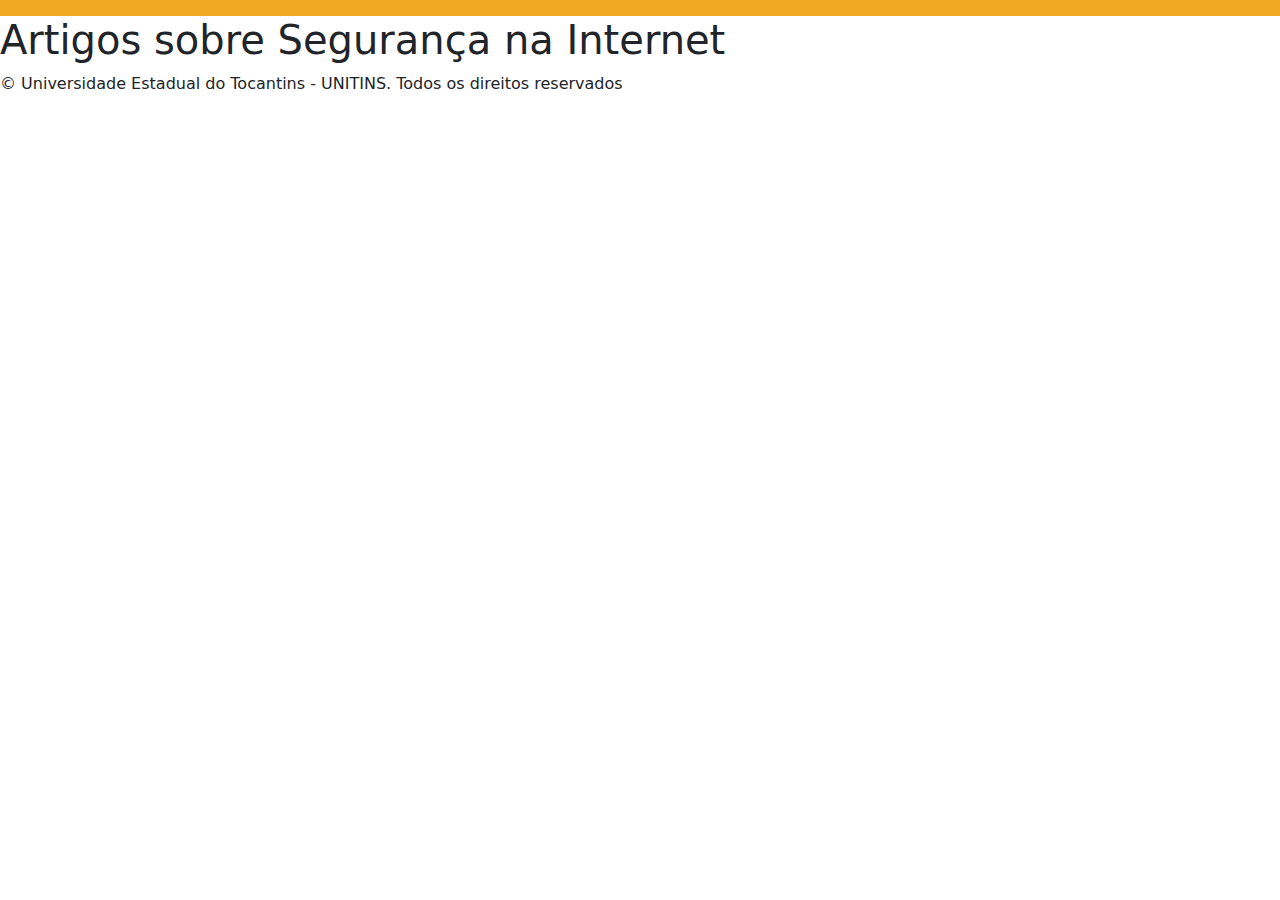
==== artigos.html @ 6585c542 "Adição de paginas artigos e cartazes" ====
<!DOCTYPE html>
<html lang="pt-BR">
<head>
    <meta charset="UTF-8">
    <meta name="viewport" content="width=device-width, initial-scale=1.0">
    <title>Artigos - Internet Segura</title>
    <link rel="stylesheet" href="/estilos/artigos.css">
    <link href="https://cdn.jsdelivr.net/npm/bootstrap@5.3.3/dist/css/bootstrap.min.css" rel="stylesheet">
    <script src="https://cdn.jsdelivr.net/npm/bootstrap@5.3.3/dist/js/bootstrap.bundle.min.js"></script>
</head>
<body>
    <!-- Mesma navbar do index.html -->
    <nav class="navbar navbar-expand-lg" style="background-color: #F2A922;">
        <!-- ... código da navbar ... -->
    </nav>

    <!-- Conteúdo específico da página de artigos -->
    <main>
        <h1>Artigos sobre Segurança na Internet</h1>
        <!-- Adicione aqui o conteúdo específico da página -->
    </main>

    <!-- Mesmo footer do index.html -->
    <footer>
        <p>&copy; Universidade Estadual do Tocantins - UNITINS. Todos os direitos reservados</p>
    </footer>
</body>
</html>
---- estilos/artigos.css ----
/* Estilos para a página de artigos */

/* Título principal */
.container h1 {
    color: #333;
    font-weight: bold;
    margin-bottom: 2rem;
    position: relative;
    padding-bottom: 10px;
}

.container h1::after {
    content: '';
    position: absolute;
    bottom: 0;
    left: 50%;
    transform: translateX(-50%);
    width: 100px;
    height: 3px;
    background-color: #F2A922;
}

/* Artigo card */
.article-card {
    background-color: #fff;
    border-radius: 8px;
    box-shadow: 0 4px 6px rgba(0,0,0,0.1);
    margin-bottom: 2rem;
    padding: 2rem;
    transition: all 0.3s ease;
}

.article-card:hover {
    transform: translateY(-5px);
    box-shadow: 0 6px 12px rgba(0,0,0,0.15);
}

.article-title {
    color: #333;
    font-size: 1.5rem;
    font-weight: 600;
    margin-bottom: 1rem;
}

.article-meta {
    color: #666;
    font-size: 0.9rem;
    margin-bottom: 1rem;
}

.article-preview {
    color: #444;
    line-height: 1.6;
    margin-bottom: 1.5rem;
}

/* Botão personalizado */
.btn-primary {
    background-color: #F2A922;
    border-color: #F2A922;
    padding: 0.5rem 1.5rem;
    font-weight: 500;
}

.btn-primary:hover {
    background-color: #d99116;
    border-color: #d99116;
}

/* Responsividade */
@media (max-width: 768px) {
    .article-card {
        padding: 1.5rem;
    }
    
    .article-title {
        font-size: 1.3rem;
    }
}
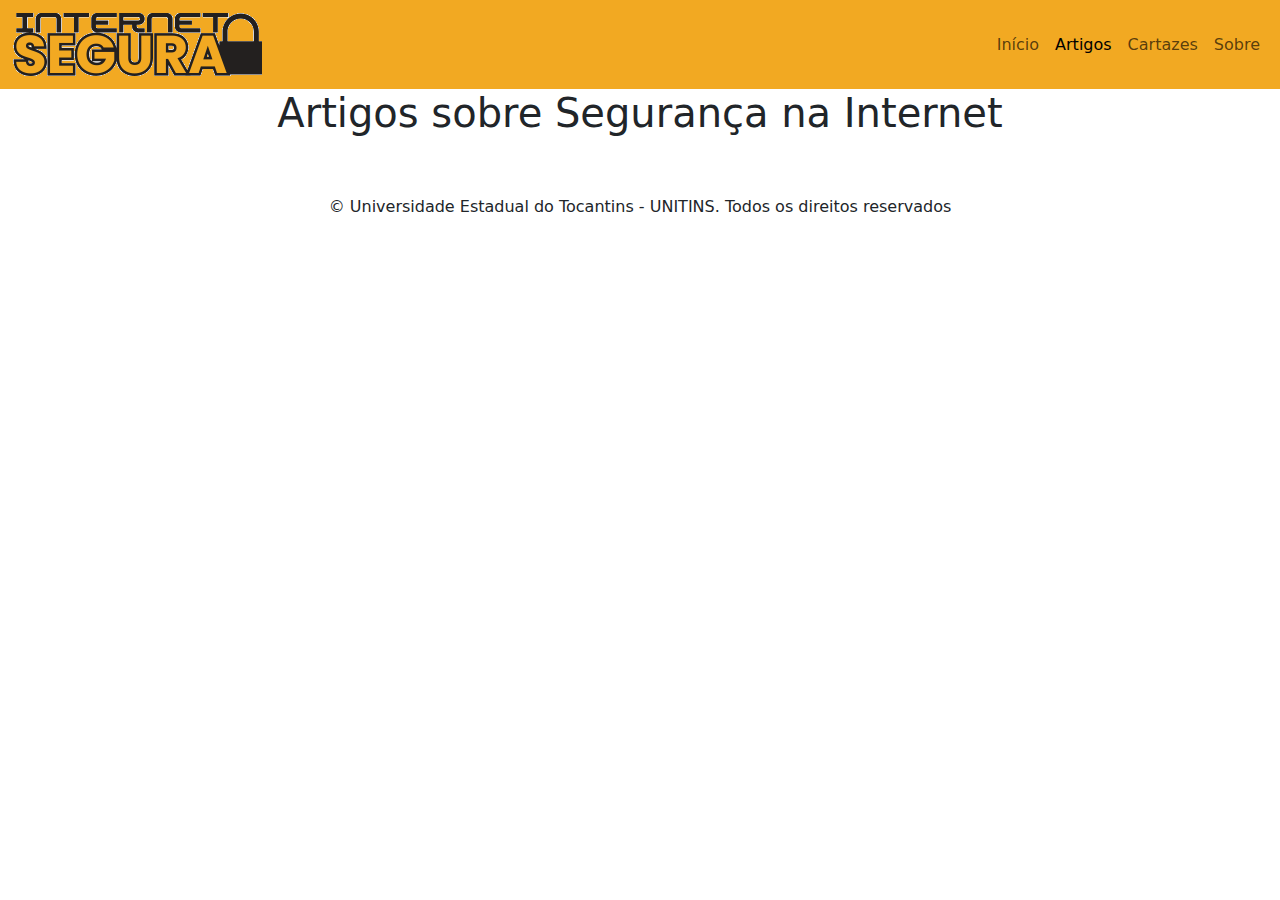
==== commit 59acbe00: "Organizando a estrtura do repositório" ====
--- a/artigos.html
+++ b/artigos.html
@@ -5,20 +5,40 @@
     <meta name="viewport" content="width=device-width, initial-scale=1.0">
     <title>Artigos - Internet Segura</title>
     <link rel="stylesheet" href="/estilos/artigos.css">
-    <link href="https://cdn.jsdelivr.net/npm/bootstrap@5.3.3/dist/css/bootstrap.min.css" rel="stylesheet">
-    <script src="https://cdn.jsdelivr.net/npm/bootstrap@5.3.3/dist/js/bootstrap.bundle.min.js"></script>
+    <link href="https://cdn.jsdelivr.net/npm/bootstrap@5.3.3/dist/css/bootstrap.min.css" rel="stylesheet" integrity="sha384-QWTKZyjpPEjISv5WaRU9OFeRpok6YctnYmDr5pNlyT2bRjXh0JMhjY6hW+ALEwIH" crossorigin="anonymous">
+    <script src="https://cdn.jsdelivr.net/npm/bootstrap@5.3.3/dist/js/bootstrap.bundle.min.js" integrity="sha384-YvpcrYf0tY3lHB60NNkmXc5s9fDVZLESaAA55NDzOxhy9GkcIdslK1eN7N6jIeHz" crossorigin="anonymous"></script>
 </head>
 <body>
-    <!-- Mesma navbar do index.html -->
-    <nav class="navbar navbar-expand-lg" style="background-color: #F2A922;">
-        <!-- ... código da navbar ... -->
+
+
+    <nav style="background-color:#F2A922;" class="navbar navbar-expand-lg ">
+      <div class="container-fluid">
+        <a class="navbar-brand" href="#"><img src="/components/images/INTERNET SEGURA (2) (1).png" alt=""></a>
+        <button class="navbar-toggler" type="button" data-bs-toggle="collapse" data-bs-target="#navbarNav" aria-controls="navbarNav" aria-expanded="false" aria-label="Toggle navigation">
+          <span class="navbar-toggler-icon"></span>
+        </button>
+        <div class="collapse navbar-collapse" id="navbarNav">
+          <ul class="navbar-nav ms-auto">
+            <li class="nav-item">
+              <a class="nav-link" href="index.html">Início</a>
+            </li>
+            <li class="nav-item">
+              <a class="nav-link active" aria-current="page" href="./artigos.html">Artigos</a>
+            </li>
+            <li class="nav-item">
+              <a class="nav-link" href="./cartazes.html">Cartazes</a>
+            </li>
+            <li class="nav-item">
+              <a class="nav-link" href="#">Sobre</a>
+            </li>
+          </ul>
+        </div>
+      </div>
     </nav>
 
-    <!-- Conteúdo específico da página de artigos -->
-    <main>
-        <h1>Artigos sobre Segurança na Internet</h1>
-        <!-- Adicione aqui o conteúdo específico da página -->
-    </main>
+    <div class="h1container">
+      <h1>Artigos sobre Segurança na Internet</h1>
+    </div>
 
     <!-- Mesmo footer do index.html -->
     <footer>
--- a/estilos/artigos.css
+++ b/estilos/artigos.css
@@ -1,79 +1,34 @@
 /* Estilos para a página de artigos */
-
-/* Título principal */
-.container h1 {
-    color: #333;
-    font-weight: bold;
-    margin-bottom: 2rem;
-    position: relative;
-    padding-bottom: 10px;
+* {
+    margin: 0;
+    padding: 0;
+    box-sizing: border-box;
 }
 
-.container h1::after {
-    content: '';
-    position: absolute;
-    bottom: 0;
-    left: 50%;
-    transform: translateX(-50%);
-    width: 100px;
-    height: 3px;
+/* navbar */
+.navbar {
+    width: 100%;
     background-color: #F2A922;
+    padding: 1rem 2rem;
 }
 
-/* Artigo card */
-.article-card {
-    background-color: #fff;
-    border-radius: 8px;
-    box-shadow: 0 4px 6px rgba(0,0,0,0.1);
-    margin-bottom: 2rem;
-    padding: 2rem;
-    transition: all 0.3s ease;
+.navbar .container-fluid {
+    max-width: 1536px;
+    margin: 0 auto;
 }
 
-.article-card:hover {
-    transform: translateY(-5px);
-    box-shadow: 0 6px 12px rgba(0,0,0,0.15);
+.h1container {
+    display: flex;
+    justify-content: center;
+    align-items: center;
+
 }
 
-.article-title {
-    color: #333;
-    font-size: 1.5rem;
-    font-weight: 600;
-    margin-bottom: 1rem;
-}
-
-.article-meta {
-    color: #666;
-    font-size: 0.9rem;
-    margin-bottom: 1rem;
-}
-
-.article-preview {
-    color: #444;
-    line-height: 1.6;
-    margin-bottom: 1.5rem;
-}
-
-/* Botão personalizado */
-.btn-primary {
-    background-color: #F2A922;
-    border-color: #F2A922;
-    padding: 0.5rem 1.5rem;
-    font-weight: 500;
-}
-
-.btn-primary:hover {
-    background-color: #d99116;
-    border-color: #d99116;
-}
-
-/* Responsividade */
-@media (max-width: 768px) {
-    .article-card {
-        padding: 1.5rem;
-    }
-    
-    .article-title {
-        font-size: 1.3rem;
-    }
-} +/* 🔹 Rodapé */
+footer {
+    display: flex;
+    align-items: center;
+    justify-content: center;
+    margin: 30px;
+    padding: 20px;
+}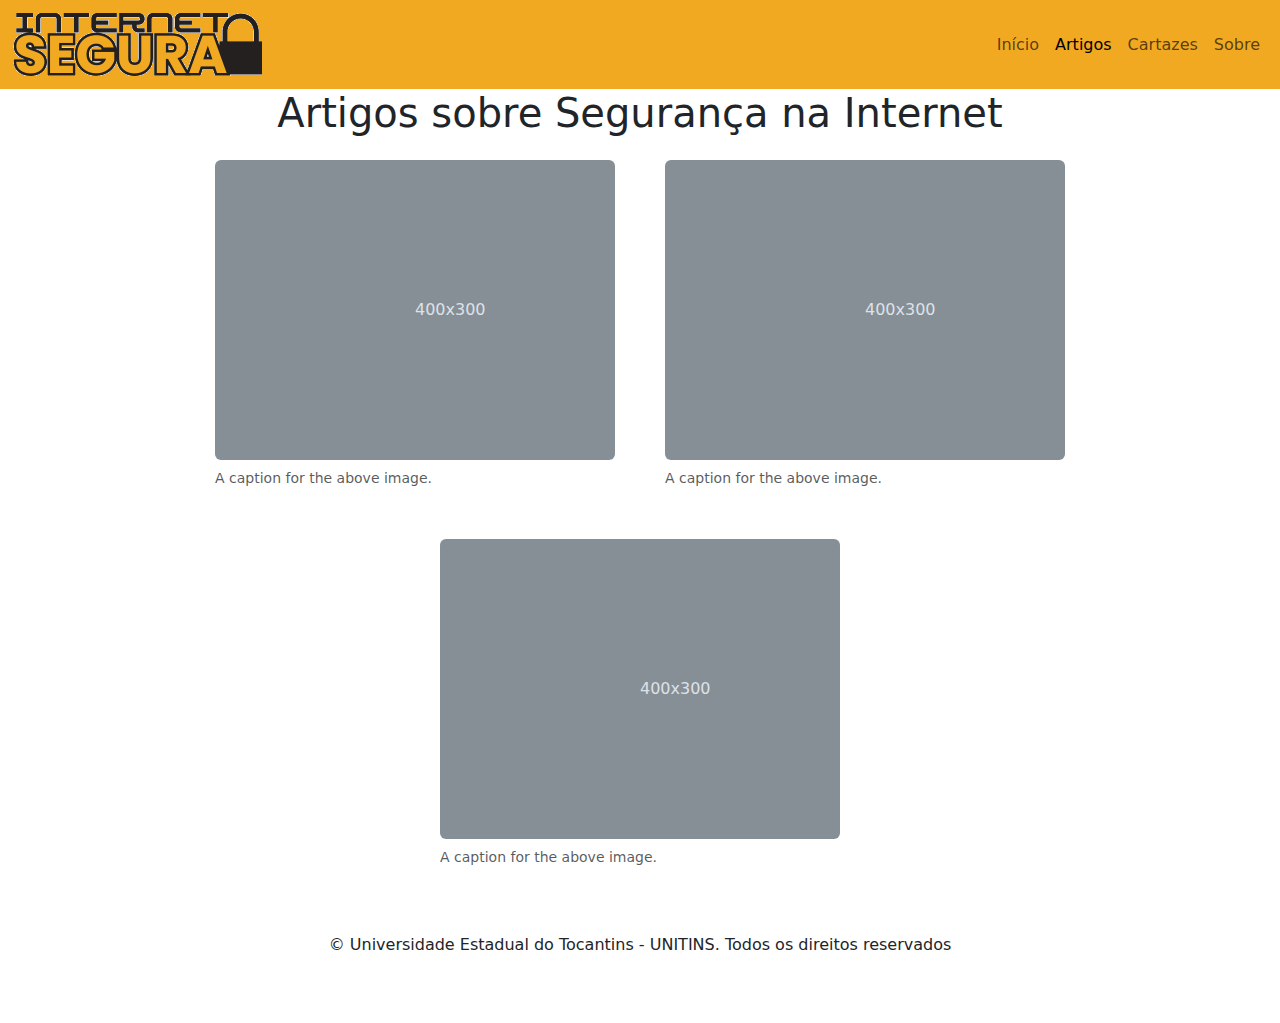
==== commit a6ceb3ee: "alterações dia 0204" ====
--- a/artigos.html
+++ b/artigos.html
@@ -29,7 +29,7 @@
               <a class="nav-link" href="./cartazes.html">Cartazes</a>
             </li>
             <li class="nav-item">
-              <a class="nav-link" href="#">Sobre</a>
+              <a class="nav-link" href="sobre.html">Sobre</a>
             </li>
           </ul>
         </div>
@@ -40,6 +40,23 @@
       <h1>Artigos sobre Segurança na Internet</h1>
     </div>
 
+    <div class="figure-container">
+        <figure class="figure">
+            <svg class="bd-placeholder-img figure-img img-fluid rounded" width="400" height="300" xmlns="http://www.w3.org/2000/svg" role="img" aria-label="Placeholder: 400x300" preserveAspectRatio="xMidYMid slice" focusable="false"><title>Placeholder</title><rect width="100%" height="100%" fill="#868e96"></rect><text x="50%" y="50%" fill="#dee2e6" dy=".3em">400x300</text></svg>
+            <figcaption class="figure-caption">A caption for the above image.</figcaption>
+        </figure>
+
+        <figure class="figure">
+            <svg class="bd-placeholder-img figure-img img-fluid rounded" width="400" height="300" xmlns="http://www.w3.org/2000/svg" role="img" aria-label="Placeholder: 400x300" preserveAspectRatio="xMidYMid slice" focusable="false"><title>Placeholder</title><rect width="100%" height="100%" fill="#868e96"></rect><text x="50%" y="50%" fill="#dee2e6" dy=".3em">400x300</text></svg>
+            <figcaption class="figure-caption">A caption for the above image.</figcaption>
+        </figure>
+
+        <figure class="figure">
+            <svg class="bd-placeholder-img figure-img img-fluid rounded" width="400" height="300" xmlns="http://www.w3.org/2000/svg" role="img" aria-label="Placeholder: 400x300" preserveAspectRatio="xMidYMid slice" focusable="false"><title>Placeholder</title><rect width="100%" height="100%" fill="#868e96"></rect><text x="50%" y="50%" fill="#dee2e6" dy=".3em">400x300</text></svg>
+            <figcaption class="figure-caption">A caption for the above image.</figcaption>
+        </figure>
+    </div>
+
     <!-- Mesmo footer do index.html -->
     <footer>
         <p>&copy; Universidade Estadual do Tocantins - UNITINS. Todos os direitos reservados</p>
--- a/estilos/artigos.css
+++ b/estilos/artigos.css
@@ -24,7 +24,24 @@
 
 }
 
-/* 🔹 Rodapé */
+.figure-container {
+    display: flex;
+    flex-direction: row;
+    align-items: flex-start;
+    justify-content: center;
+    gap: 20px;
+    flex-wrap: wrap;
+    width: 100%;
+}
+
+.figure {
+    display: flex;
+    flex-direction: column;
+    align-items: center;
+    margin: 15px;
+}
+
+/*  Rodapé */
 footer {
     display: flex;
     align-items: center;
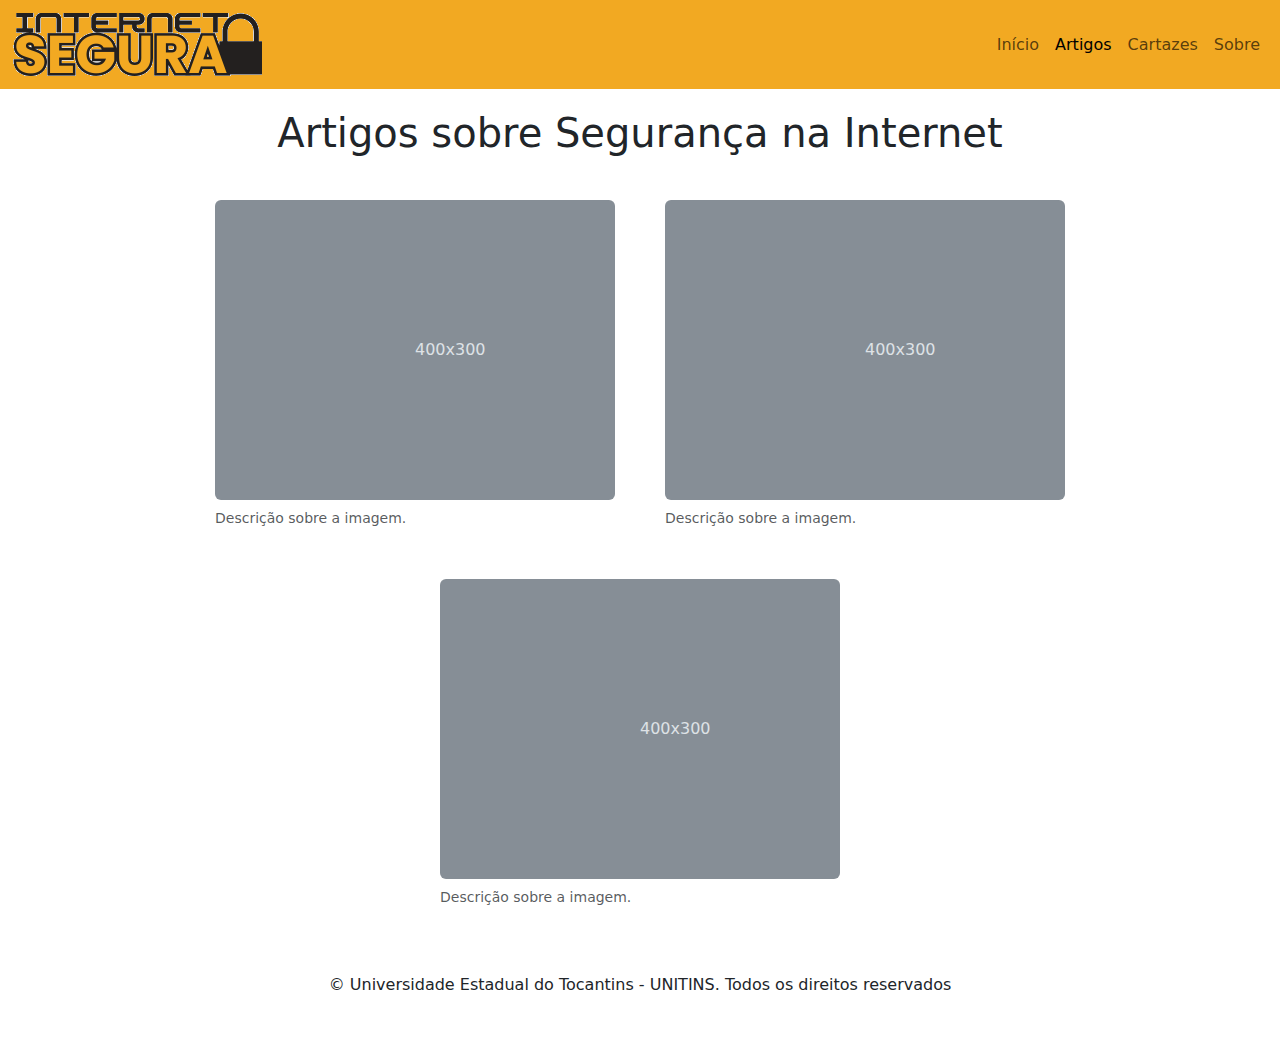
==== commit c5ca3cef: "Atualização da página Cartazes" ====
--- a/artigos.html
+++ b/artigos.html
@@ -13,7 +13,7 @@
 
     <nav style="background-color:#F2A922;" class="navbar navbar-expand-lg ">
       <div class="container-fluid">
-        <a class="navbar-brand" href="#"><img src="/components/images/INTERNET SEGURA (2) (1).png" alt=""></a>
+        <a class="navbar-brand" href="./index.html"><img src="/components/images/INTERNET SEGURA (2) (1).png" alt=""></a>
         <button class="navbar-toggler" type="button" data-bs-toggle="collapse" data-bs-target="#navbarNav" aria-controls="navbarNav" aria-expanded="false" aria-label="Toggle navigation">
           <span class="navbar-toggler-icon"></span>
         </button>
@@ -43,21 +43,21 @@
     <div class="figure-container">
         <figure class="figure">
             <svg class="bd-placeholder-img figure-img img-fluid rounded" width="400" height="300" xmlns="http://www.w3.org/2000/svg" role="img" aria-label="Placeholder: 400x300" preserveAspectRatio="xMidYMid slice" focusable="false"><title>Placeholder</title><rect width="100%" height="100%" fill="#868e96"></rect><text x="50%" y="50%" fill="#dee2e6" dy=".3em">400x300</text></svg>
-            <figcaption class="figure-caption">A caption for the above image.</figcaption>
+            <figcaption class="figure-caption">Descrição sobre a imagem.</figcaption>
         </figure>
 
         <figure class="figure">
             <svg class="bd-placeholder-img figure-img img-fluid rounded" width="400" height="300" xmlns="http://www.w3.org/2000/svg" role="img" aria-label="Placeholder: 400x300" preserveAspectRatio="xMidYMid slice" focusable="false"><title>Placeholder</title><rect width="100%" height="100%" fill="#868e96"></rect><text x="50%" y="50%" fill="#dee2e6" dy=".3em">400x300</text></svg>
-            <figcaption class="figure-caption">A caption for the above image.</figcaption>
+            <figcaption class="figure-caption">Descrição sobre a imagem.</figcaption>
         </figure>
 
         <figure class="figure">
             <svg class="bd-placeholder-img figure-img img-fluid rounded" width="400" height="300" xmlns="http://www.w3.org/2000/svg" role="img" aria-label="Placeholder: 400x300" preserveAspectRatio="xMidYMid slice" focusable="false"><title>Placeholder</title><rect width="100%" height="100%" fill="#868e96"></rect><text x="50%" y="50%" fill="#dee2e6" dy=".3em">400x300</text></svg>
-            <figcaption class="figure-caption">A caption for the above image.</figcaption>
+            <figcaption class="figure-caption">Descrição sobre a imagem.</figcaption>
         </figure>
     </div>
 
-    <!-- Mesmo footer do index.html -->
+    <!-- footer -->
     <footer>
         <p>&copy; Universidade Estadual do Tocantins - UNITINS. Todos os direitos reservados</p>
     </footer>
--- a/estilos/artigos.css
+++ b/estilos/artigos.css
@@ -18,6 +18,8 @@
 }
 
 .h1container {
+    margin: 20px;
+    padding: -10px;
     display: flex;
     justify-content: center;
     align-items: center;
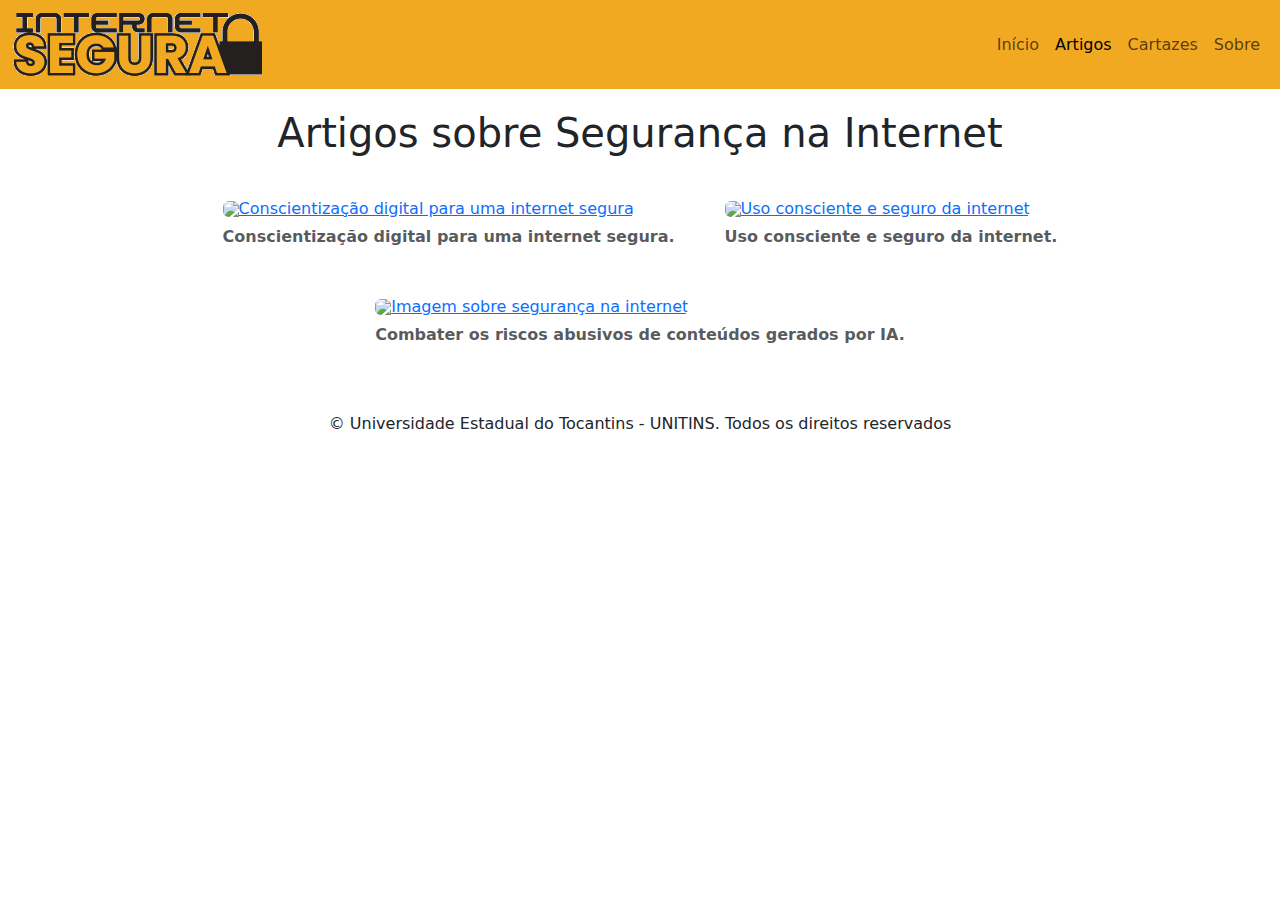
==== commit a08d0770: "Atualização artigos" ====
--- a/artigos.html
+++ b/artigos.html
@@ -41,20 +41,38 @@
     </div>
 
     <div class="figure-container">
-        <figure class="figure">
-            <svg class="bd-placeholder-img figure-img img-fluid rounded" width="400" height="300" xmlns="http://www.w3.org/2000/svg" role="img" aria-label="Placeholder: 400x300" preserveAspectRatio="xMidYMid slice" focusable="false"><title>Placeholder</title><rect width="100%" height="100%" fill="#868e96"></rect><text x="50%" y="50%" fill="#dee2e6" dy=".3em">400x300</text></svg>
-            <figcaption class="figure-caption">Descrição sobre a imagem.</figcaption>
-        </figure>
+      <figure class="figure">
+        <a href="https://www.lbca.com.br/conscientizacao-digital-e-passo-inicial-para-a-internet-segura/?utm_source=chatgpt.com" target="_blank">
+          <img src="https://www.lbca.com.br/wp-content/uploads/2025/02/Site-1.png" 
+               alt="Conscientização digital para uma internet segura" 
+               style="width: 400px; height: 300px; object-fit: cover;" 
+               class="figure-img rounded">
+        </a>
+        <figcaption class="figure-caption" style="font-size: 1rem; font-weight: bold;">Conscientização digital para uma internet segura.</figcaption>
+      </figure>
+      
 
         <figure class="figure">
-            <svg class="bd-placeholder-img figure-img img-fluid rounded" width="400" height="300" xmlns="http://www.w3.org/2000/svg" role="img" aria-label="Placeholder: 400x300" preserveAspectRatio="xMidYMid slice" focusable="false"><title>Placeholder</title><rect width="100%" height="100%" fill="#868e96"></rect><text x="50%" y="50%" fill="#dee2e6" dy=".3em">400x300</text></svg>
-            <figcaption class="figure-caption">Descrição sobre a imagem.</figcaption>
+          <a href="https://www.lumiun.com/blog/veja-dicas-simples-para-uso-consciente-seguro-da-internet/" target="_blank">
+            <img src="https://www.lumiun.com/blog/wp-content/webp-express/webp-images/uploads/Capa-Uso-Consciente-e-Seguro_01-800x473.png.webp" 
+                 alt="Uso consciente e seguro da internet" 
+                 style="width: 400px; height: 300px; object-fit: cover;" 
+                 class="figure-img rounded">
+          </a>
+          <figcaption class="figure-caption" style="font-size: 1rem; font-weight: bold;">Uso consciente e seguro da internet.</figcaption>
         </figure>
+        
 
         <figure class="figure">
-            <svg class="bd-placeholder-img figure-img img-fluid rounded" width="400" height="300" xmlns="http://www.w3.org/2000/svg" role="img" aria-label="Placeholder: 400x300" preserveAspectRatio="xMidYMid slice" focusable="false"><title>Placeholder</title><rect width="100%" height="100%" fill="#868e96"></rect><text x="50%" y="50%" fill="#dee2e6" dy=".3em">400x300</text></svg>
-            <figcaption class="figure-caption">Descrição sobre a imagem.</figcaption>
+          <a href="https://news.microsoft.com/source/latam/features/seguranca/dia-da-internet-segura-2025-combater-os-riscos-abusivos-de-conteudos-gerados-por-ia-por-meio-da-educacao-e-empoderamento/?lang=pt-br" target="_blank">
+            <img src="https://pub-aad5aee0e7644183b75c927686087237.r2.dev/2025/02/296f59b9-f88c-4137-9f40-b7da8f3e450e.png" 
+                 class="figure-img img-fluid rounded" 
+                 alt="Imagem sobre segurança na internet" 
+                 style="width: 400px; height: 300px; object-fit: cover;">
+          </a>
+          <figcaption class="figure-caption" style="font-size: 1rem; font-weight: bold;">Combater os riscos abusivos de conteúdos gerados por IA.</figcaption>
         </figure>
+        
     </div>
 
     <!-- footer -->
